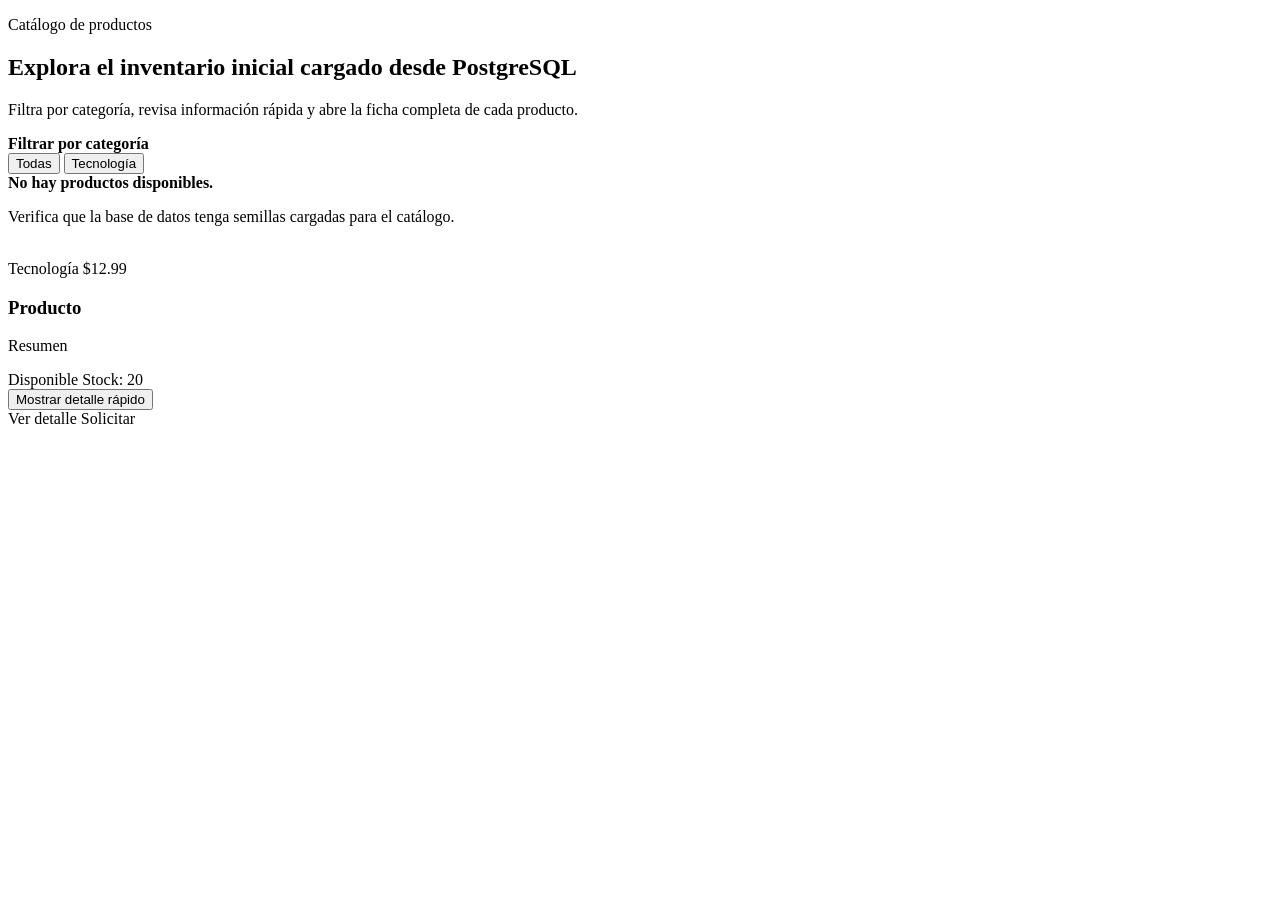
==== src/main/resources/templates/catalogo.html @ bb605cae "Primer commit" ====
<!DOCTYPE html>
<html lang="es" xmlns:th="http://www.thymeleaf.org">
<head th:replace="~{fragments/head :: head('Catálogo')}"></head>
<body>
<div th:replace="~{fragments/header :: header(${currentPage})}"></div>

<main class="page-shell">
    <section class="page-hero compact-hero">
        <div class="container">
            <p class="eyebrow">Catálogo de productos</p>
            <h1>Explora el inventario inicial cargado desde PostgreSQL</h1>
            <p class="hero-text">Filtra por categoría, revisa información rápida y abre la ficha completa de cada producto.</p>
        </div>
    </section>

    <section class="section-shell">
        <div class="container">
            <div class="catalog-toolbar">
                <div>
                    <strong>Filtrar por categoría</strong>
                </div>
                <div class="filter-group" id="category-filters">
                    <button class="filter-button is-active" type="button" data-filter="all">Todas</button>
                    <button class="filter-button"
                            type="button"
                            th:each="categoria : ${categorias}"
                            th:data-filter="${categoria.id}"
                            th:classappend="${selectedCategoryId == categoria.id} ? ' is-active'"
                            th:text="${categoria.nombre}">
                        Tecnología
                    </button>
                </div>
            </div>

            <div class="empty-state" th:if="${#lists.isEmpty(productos)}">
                <strong>No hay productos disponibles.</strong>
                <p>Verifica que la base de datos tenga semillas cargadas para el catálogo.</p>
            </div>

            <div class="product-grid catalog-grid" th:unless="${#lists.isEmpty(productos)}">
                <article class="product-card catalog-card"
                         th:each="producto : ${productos}"
                         th:attr="data-categoria-id=${producto.categoria.id}">
                    <img th:src="@{'/images/productos/' + ${producto.imagen}}" th:alt="${producto.nombre}">
                    <div class="product-body">
                        <div class="product-topline">
                            <span class="product-category" th:text="${producto.categoria.nombre}">Tecnología</span>
                            <span class="product-price" th:text="${#numbers.formatCurrency(producto.precio)}">$12.99</span>
                        </div>
                        <h3 th:text="${producto.nombre}">Producto</h3>
                        <p th:text="${#strings.abbreviate(producto.descripcion, 88)}">Resumen</p>
                        <div class="card-meta">
                            <span th:classappend="${producto.disponible} ? ' stock-ok' : ' stock-low'"
                                  th:text="${producto.disponible} ? 'Disponible' : 'Agotado'">
                                Disponible
                            </span>
                            <span th:text="'Stock: ' + ${producto.stock}">Stock: 20</span>
                        </div>

                        <button class="toggle-link"
                                type="button"
                                data-toggle-details
                                th:attr="data-target='details-' + ${producto.id}">
                            Mostrar detalle rápido
                        </button>
                        <div class="quick-details" hidden th:id="'details-' + ${producto.id}">
                            <p th:text="${producto.descripcion}">Detalle extendido</p>
                        </div>

                        <div class="card-actions">
                            <a class="button button-secondary" th:href="@{'/productos/' + ${producto.id}}">Ver detalle</a>
                            <a class="button button-ghost" th:href="@{'/pedido?productoId=' + ${producto.id}}">Solicitar</a>
                        </div>
                    </div>
                </article>
            </div>
        </div>
    </section>
</main>

<div th:replace="~{fragments/footer :: footer}"></div>
<div class="toast" id="toast" aria-live="polite" aria-hidden="true"></div>
<script th:src="@{/js/app.js}"></script>
</body>
</html>
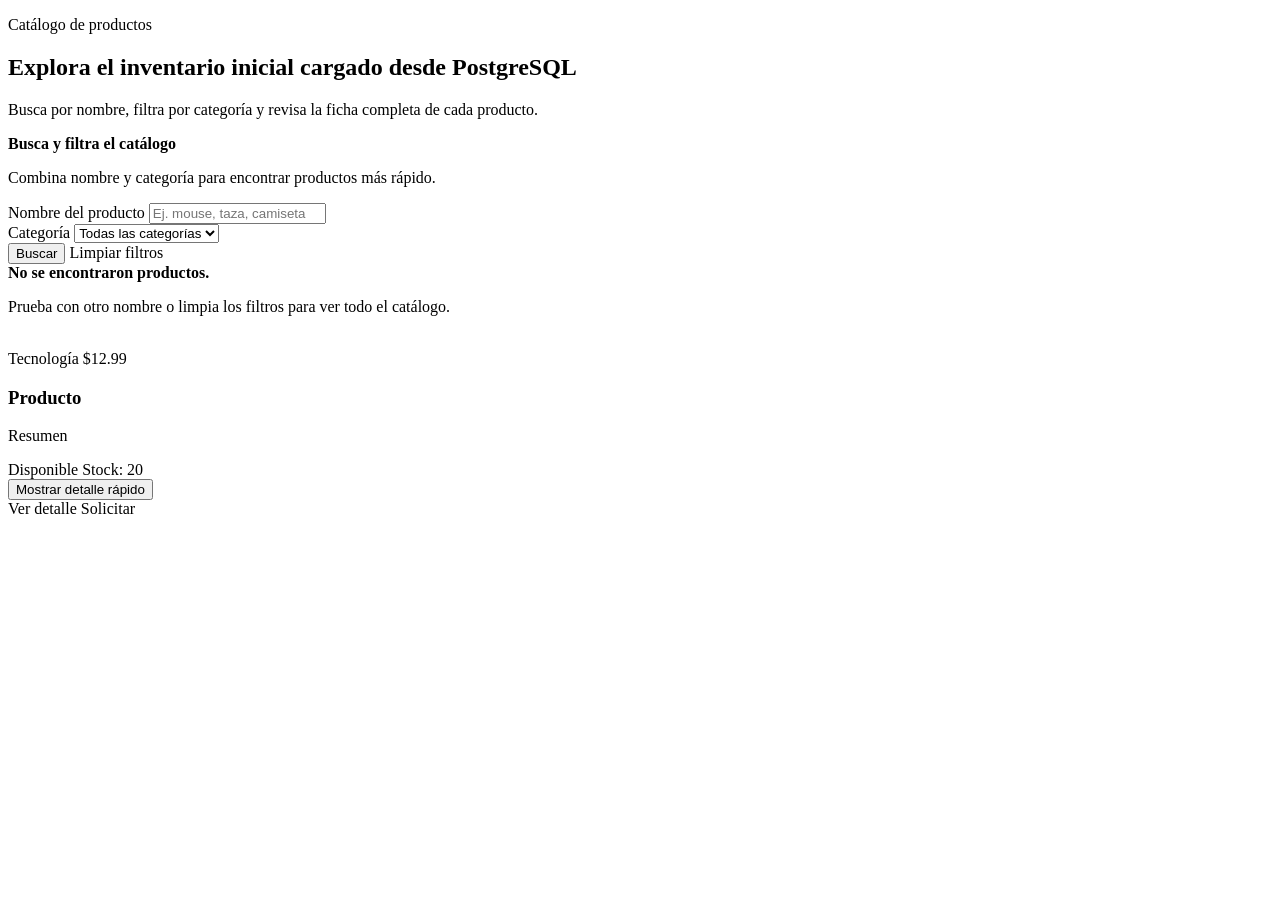
==== commit 5d9cc29d: "2do Corte Evaluativo | Búsqueda, filtros y consultas" ====
--- a/src/main/resources/templates/catalogo.html
+++ b/src/main/resources/templates/catalogo.html
@@ -9,38 +9,49 @@
         <div class="container">
             <p class="eyebrow">Catálogo de productos</p>
             <h1>Explora el inventario inicial cargado desde PostgreSQL</h1>
-            <p class="hero-text">Filtra por categoría, revisa información rápida y abre la ficha completa de cada producto.</p>
+            <p class="hero-text">Busca por nombre, filtra por categoría y revisa la ficha completa de cada producto.</p>
         </div>
     </section>
 
     <section class="section-shell">
         <div class="container">
-            <div class="catalog-toolbar">
-                <div>
-                    <strong>Filtrar por categoría</strong>
+            <form class="catalog-toolbar catalog-form" th:action="@{/catalogo}" method="get">
+                <div class="catalog-toolbar-copy">
+                    <strong>Busca y filtra el catálogo</strong>
+                    <p>Combina nombre y categoría para encontrar productos más rápido.</p>
                 </div>
-                <div class="filter-group" id="category-filters">
-                    <button class="filter-button is-active" type="button" data-filter="all">Todas</button>
-                    <button class="filter-button"
-                            type="button"
-                            th:each="categoria : ${categorias}"
-                            th:data-filter="${categoria.id}"
-                            th:classappend="${selectedCategoryId == categoria.id} ? ' is-active'"
-                            th:text="${categoria.nombre}">
-                        Tecnología
-                    </button>
+                <div class="catalog-controls">
+                    <div class="catalog-field">
+                        <label for="nombre">Nombre del producto</label>
+                        <input id="nombre" name="nombre" type="search" placeholder="Ej. mouse, taza, camiseta" th:value="${searchTerm}">
+                    </div>
+                    <div class="catalog-field">
+                        <label for="categoria">Categoría</label>
+                        <select id="categoria" name="categoria">
+                            <option value="">Todas las categorías</option>
+                            <option th:each="categoria : ${categorias}"
+                                    th:value="${categoria.id}"
+                                    th:selected="${selectedCategoryId == categoria.id}"
+                                    th:text="${categoria.nombre}">
+                                Tecnología
+                            </option>
+                        </select>
+                    </div>
+                    <div class="catalog-actions">
+                        <button class="button button-primary" type="submit">Buscar</button>
+                        <a class="button button-secondary" th:href="@{/catalogo}">Limpiar filtros</a>
+                    </div>
                 </div>
-            </div>
+            </form>
 
             <div class="empty-state" th:if="${#lists.isEmpty(productos)}">
-                <strong>No hay productos disponibles.</strong>
-                <p>Verifica que la base de datos tenga semillas cargadas para el catálogo.</p>
+                <strong>No se encontraron productos.</strong>
+                <p>Prueba con otro nombre o limpia los filtros para ver todo el catálogo.</p>
             </div>
 
             <div class="product-grid catalog-grid" th:unless="${#lists.isEmpty(productos)}">
                 <article class="product-card catalog-card"
-                         th:each="producto : ${productos}"
-                         th:attr="data-categoria-id=${producto.categoria.id}">
+                         th:each="producto : ${productos}">
                     <img th:src="@{'/images/productos/' + ${producto.imagen}}" th:alt="${producto.nombre}">
                     <div class="product-body">
                         <div class="product-topline">
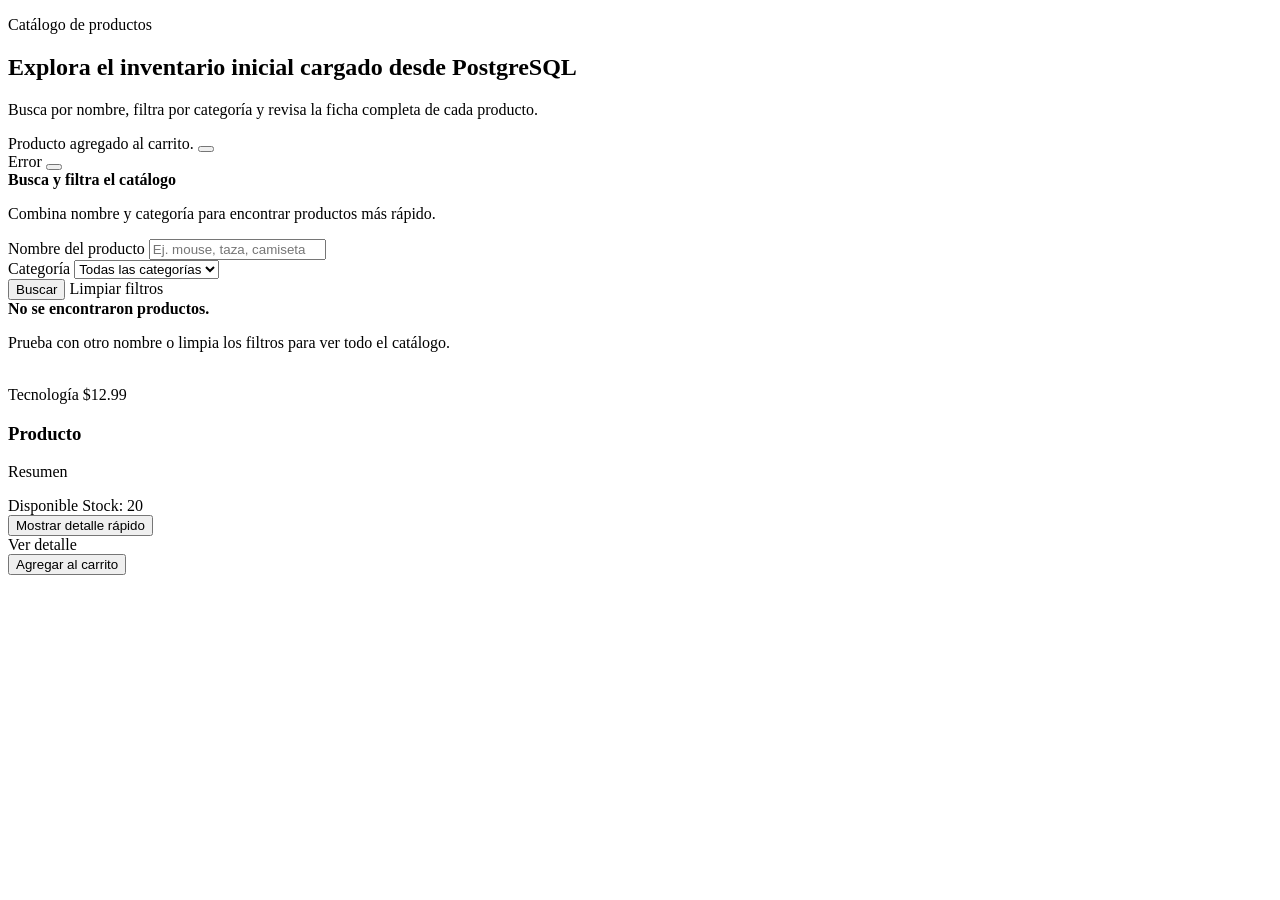
==== commit c51c765f: "Segundo Corte | Carrito de compras básico" ====
--- a/src/main/resources/templates/catalogo.html
+++ b/src/main/resources/templates/catalogo.html
@@ -15,6 +15,14 @@
 
     <section class="section-shell">
         <div class="container">
+            <div class="alert alert-success alert-dismissible fade show mb-4" role="alert" th:if="${successMessage}">
+                <span th:text="${successMessage}">Producto agregado al carrito.</span>
+                <button type="button" class="btn-close" data-bs-dismiss="alert" aria-label="Cerrar"></button>
+            </div>
+            <div class="alert alert-danger alert-dismissible fade show mb-4" role="alert" th:if="${errorMessage}">
+                <span th:text="${errorMessage}">Error</span>
+                <button type="button" class="btn-close" data-bs-dismiss="alert" aria-label="Cerrar"></button>
+            </div>
             <form class="catalog-toolbar catalog-form" th:action="@{/catalogo}" method="get">
                 <div class="catalog-toolbar-copy">
                     <strong>Busca y filtra el catálogo</strong>
@@ -80,7 +88,12 @@
 
                         <div class="card-actions">
                             <a class="button button-secondary" th:href="@{'/productos/' + ${producto.id}}">Ver detalle</a>
-                            <a class="button button-ghost" th:href="@{'/pedido?productoId=' + ${producto.id}}">Solicitar</a>
+                            <form th:action="@{'/carrito/agregar/' + ${producto.id}}" method="post">
+                                <input type="hidden" name="redirect" th:value="@{/catalogo(nombre=${searchTerm}, categoria=${selectedCategoryId})}">
+                                <button class="button button-ghost" type="submit" th:disabled="${!producto.disponible}">
+                                    Agregar al carrito
+                                </button>
+                            </form>
                         </div>
                     </div>
                 </article>
